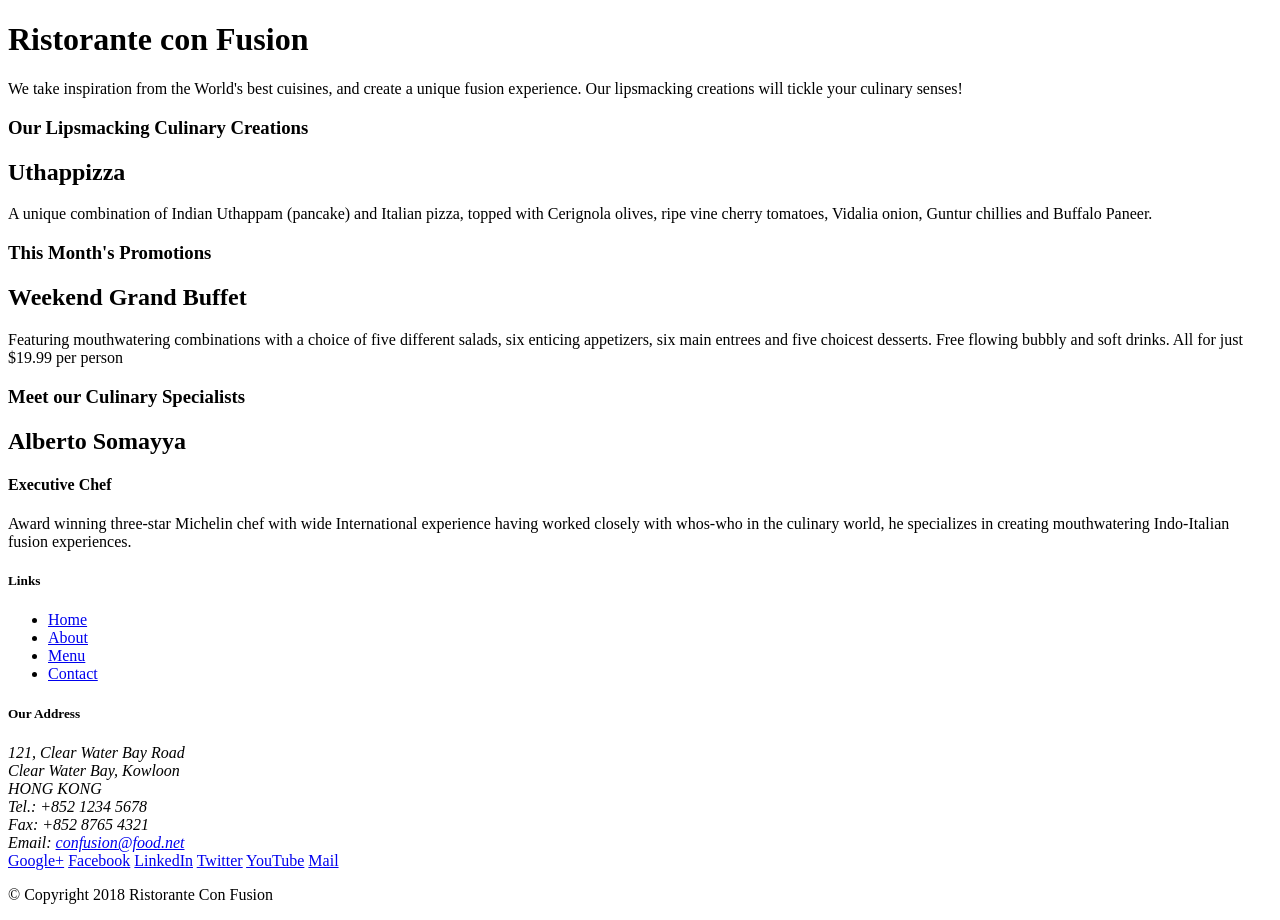
==== index.html @ 0a2d8eb0 "Initial Setup" ====
<!DOCTYPE html>
<html lang="en">

<head>
    <title>Ristorante Con Fusion</title>
</head>

<body>

    <header>
        <div>
            <div>
                <div>
                    <h1>Ristorante con Fusion</h1>
                    <p>We take inspiration from the World's best cuisines, and create a unique fusion experience. Our lipsmacking creations will tickle your culinary senses!</p>
                </div>
                <div>
                </div>
            </div>
        </div>
    </header>

    <div>
        <div>
            <div>
                <h3>Our Lipsmacking Culinary Creations</h3>
            </div>
            <div>
                <h2>Uthappizza</h2>
                <p>A unique combination of Indian Uthappam (pancake) and Italian pizza, topped with Cerignola olives, ripe vine cherry tomatoes, Vidalia onion, Guntur chillies and Buffalo Paneer.</p>
            </div>
        </div>


        <div>
            <div>
                <h3>This Month's Promotions</h3>
            </div>
            <div>
                <h2>Weekend Grand Buffet</h2>
                <p>Featuring mouthwatering combinations with a choice of five different salads, six enticing appetizers, six main entrees and five choicest desserts. Free flowing bubbly and soft drinks. All for just $19.99 per person </p>
            </div>
        </div>

        <div>
            <div>
                <h3>Meet our Culinary Specialists</h3>
            </div>
            <div>
                <h2>Alberto Somayya</h2>
                <h4>Executive Chef</h4>
                <p>Award winning three-star Michelin chef with wide International experience having worked closely with whos-who in the culinary world, he specializes in creating mouthwatering Indo-Italian fusion experiences. </p>
            </div>
        </div>
    </div>

    <footer>
        <div>
            <div>             
                <div>
                    <h5>Links</h5>
                    <ul>
                        <li><a href="#">Home</a></li>
                        <li><a href="#">About</a></li>
                        <li><a href="#">Menu</a></li>
                        <li><a href="#">Contact</a></li>
                    </ul>
                </div>
                <div>
                    <h5>Our Address</h5>
                    <address>
		              121, Clear Water Bay Road<br>
		              Clear Water Bay, Kowloon<br>
		              HONG KONG<br>
		              Tel.: +852 1234 5678<br>
		              Fax: +852 8765 4321<br>
		              Email: <a href="mailto:confusion@food.net">confusion@food.net</a>
		           </address>
                </div>
                <div>
                    <div>
                        <a href="http://google.com/+">Google+</a>
                        <a href="http://www.facebook.com/profile.php?id=">Facebook</a>
                        <a href="http://www.linkedin.com/in/">LinkedIn</a>
                        <a href="http://twitter.com/">Twitter</a>
                        <a href="http://youtube.com/">YouTube</a>
                        <a href="mailto:">Mail</a>
                    </div>
                </div>
           </div>
           <div>             
                <div>
                    <p>© Copyright 2018 Ristorante Con Fusion</p>
                </div>
           </div>
        </div>
    </footer>

</body>

</html>
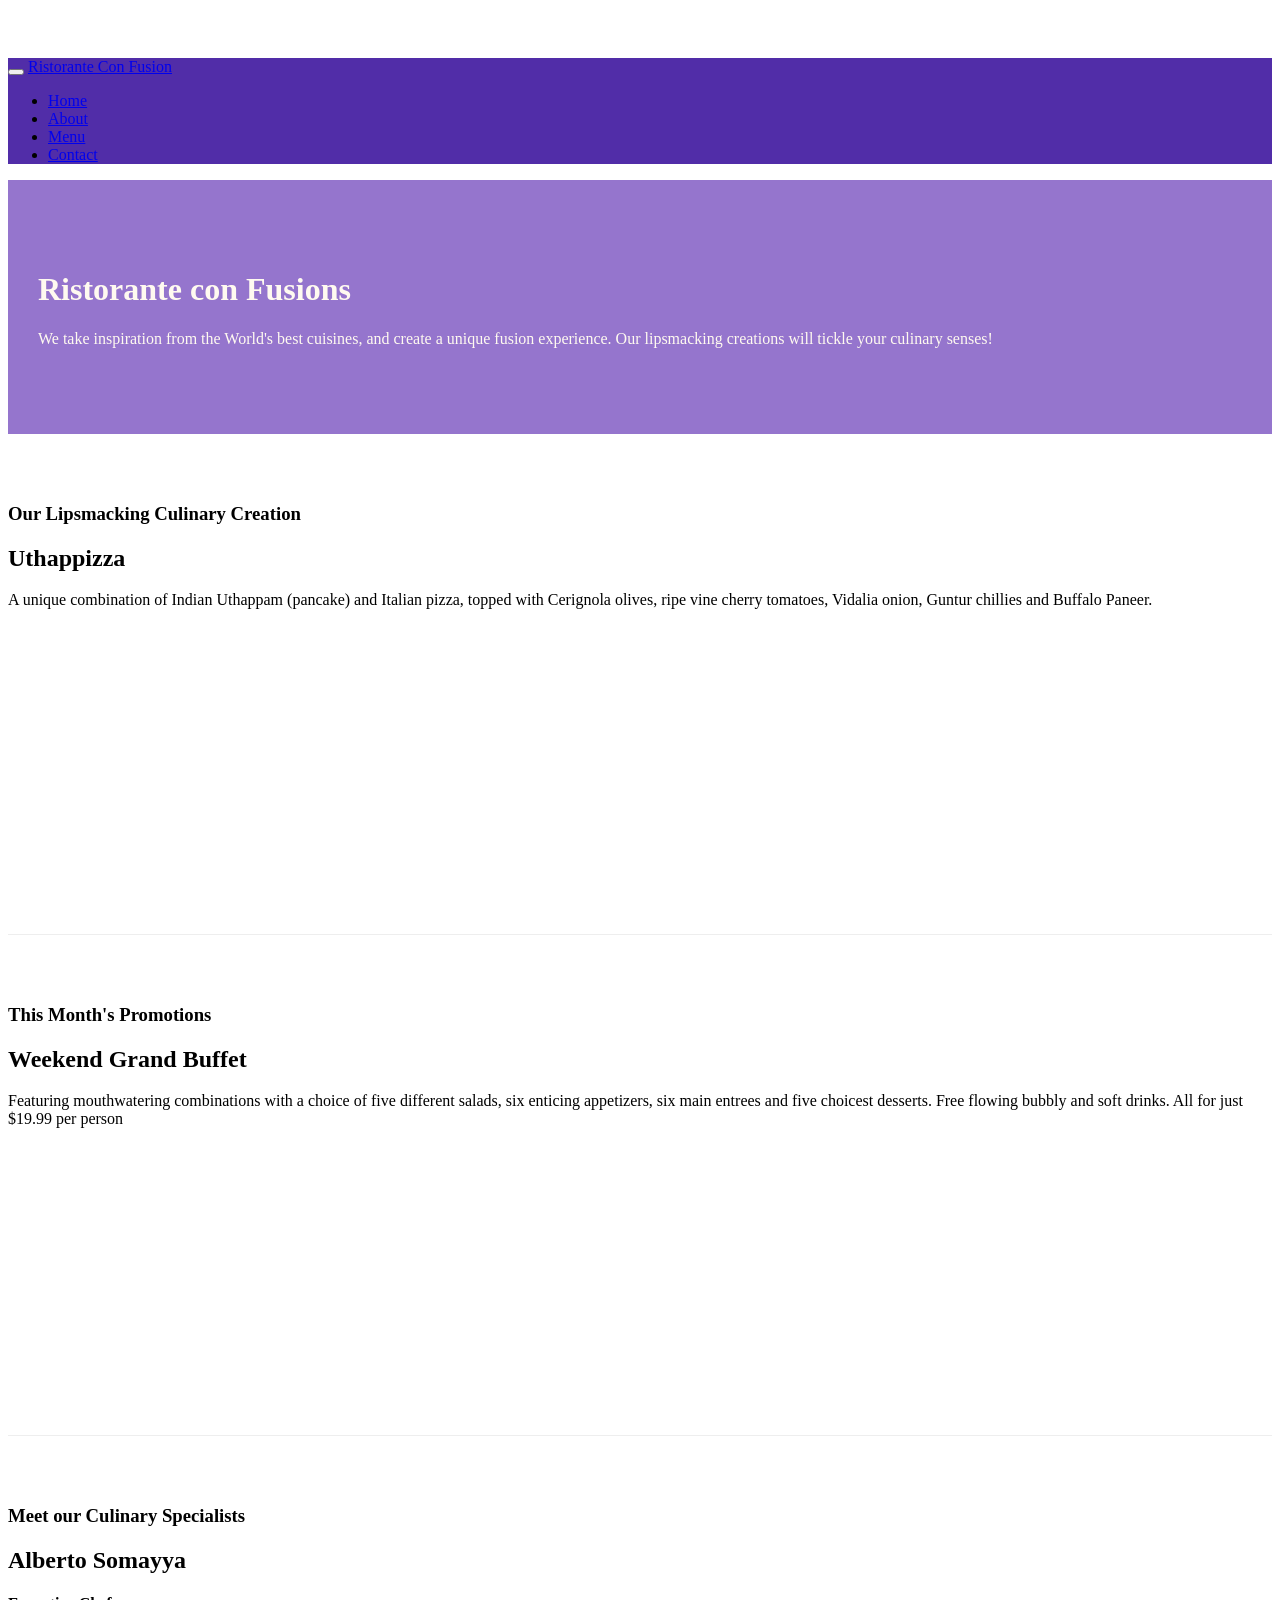
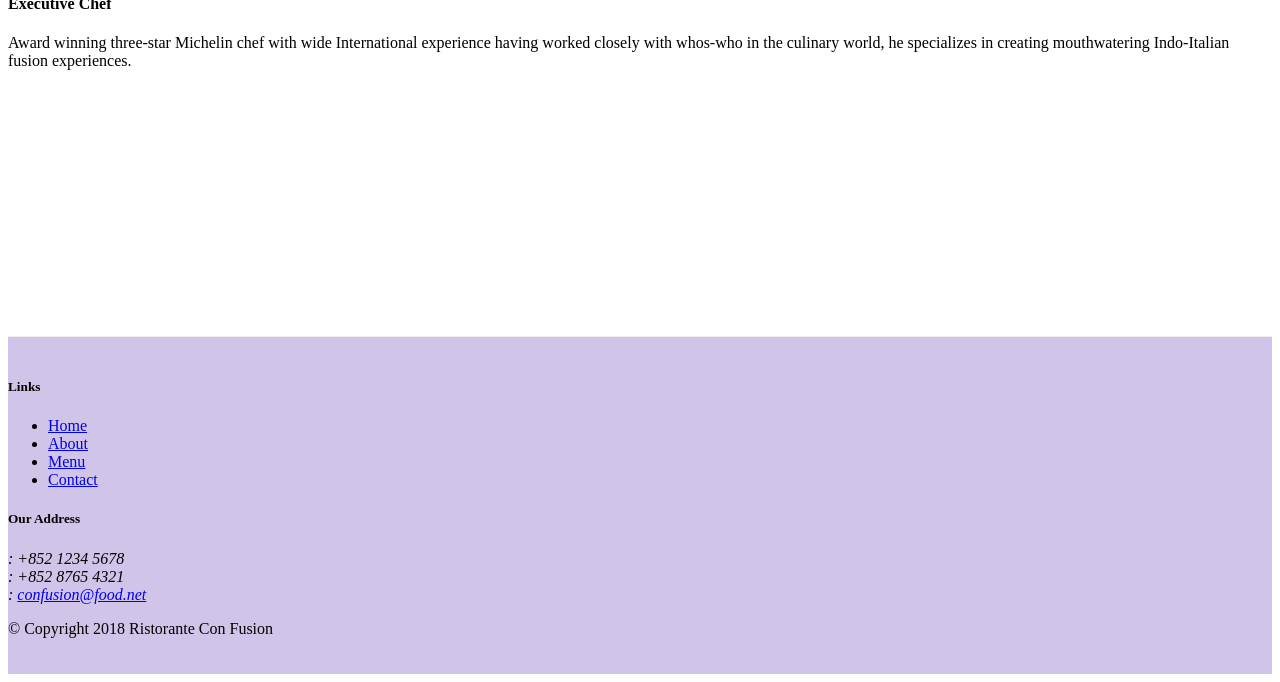
==== commit 5bbcc3aa: "adding font-icons, navigation" ====
--- a/index.html
+++ b/index.html
@@ -2,51 +2,83 @@
 <html lang="en">
 
 <head>
+        <!-- Required meta tags always come first -->
+    <meta charset="utf-8">
+    <meta name="viewport" content="width=device-width, initial-scale=1, shrink-to-fit=no">
+    <meta http-equiv="x-ua-compatible" content="ie=edge">
+
+    <!-- Bootstrap CSS -->
+    <link rel="stylesheet" href="node_modules/bootstrap/dist/css/bootstrap.min.css">
+    <link rel="stylesheet" href="node_modules/font-awesome/css/font-awesome.min.css">
+    <link rel="stylesheet" href="node_modules/bootstrap-social/bootstrap-social.css">
+    <link rel="stylesheet" href="css/styles.css">
+
+
     <title>Ristorante Con Fusion</title>
 </head>
 
 <body>
+    <nav class="navbar navbar-dark navbar-expand-sm  fixed-top">
+        <div class="container">
+            <button class="navbar-toggler" type="button" data-toggle="collapse" data-target="#Navbar">
+                <span class="navbar-toggler-icon"></span>
+            </button>
+           <a class="navbar-brand" href="#">Ristorante Con Fusion</a>
+            <div class="collapse navbar-collapse" id="Navbar">
+                <ul class="navbar-nav mr-auto">
+                    <li class="nav-item active"><a class="nav-link" href="#"><span class="fa fa-home fa-lg"></span> Home</a></li>
+                    <li class="nav-item"><a class="nav-link" href="./aboutus.html"><span class="fa fa-info fa-lg"></span> About</a></li>
+                    <li class="nav-item"><a class="nav-link" href="#"><span class="fa fa-list fa-lg"></span> Menu</a></li>
+                    <li class="nav-item"><a class="nav-link" href="#"><span class="fa fa-address-card fa-lg"></span> Contact</a></li>
+                </ul>    
+             </div>        
+        </div>
+    </nav>
 
-    <header>
-        <div>
-            <div>
-                <div>
-                    <h1>Ristorante con Fusion</h1>
+   
+
+
+
+    <header class="jumbotron">
+        <div class="container">
+            <div class="row row-header">
+                <div class="col-12 col-sm-6">
+                    <h1>Ristorante con Fusions</h1>
                     <p>We take inspiration from the World's best cuisines, and create a unique fusion experience. Our lipsmacking creations will tickle your culinary senses!</p>
                 </div>
-                <div>
+                <div class="col-12 col-sm">
                 </div>
             </div>
         </div>
     </header>
 
-    <div>
-        <div>
-            <div>
-                <h3>Our Lipsmacking Culinary Creations</h3>
+    <div class="container">
+        <div class="row row-content align-items-center">
+            <div class="col-12 col-sm-4  order-sm-last col-md-3 ">
+                <h3>Our Lipsmacking Culinary Creation</h3>
             </div>
-            <div>
+            <div class="col col-sm order-sm-firs col-md">
                 <h2>Uthappizza</h2>
                 <p>A unique combination of Indian Uthappam (pancake) and Italian pizza, topped with Cerignola olives, ripe vine cherry tomatoes, Vidalia onion, Guntur chillies and Buffalo Paneer.</p>
             </div>
         </div>
 
 
-        <div>
-            <div>
+        <div class="row row-content align-items-center">
+            <div class="col-12 col-sm-4 col-md-3">
                 <h3>This Month's Promotions</h3>
             </div>
-            <div>
+            <div class="col col-sm col-md">
                 <h2>Weekend Grand Buffet</h2>
                 <p>Featuring mouthwatering combinations with a choice of five different salads, six enticing appetizers, six main entrees and five choicest desserts. Free flowing bubbly and soft drinks. All for just $19.99 per person </p>
             </div>
         </div>
 
-        <div>
-            <div>
+        <div class="row row-content align-items-center">
+            <div class="col-12 col-sm-4 order-sm-last  col-md-3">
                 <h3>Meet our Culinary Specialists</h3>
             </div>
-            <div>
+            <div class="col col-sm order-sm-first col-md">
                 <h2>Alberto Somayya</h2>
                 <h4>Executive Chef</h4>
                 <p>Award winning three-star Michelin chef with wide International experience having worked closely with whos-who in the culinary world, he specializes in creating mouthwatering Indo-Italian fusion experiences. </p>
@@ -54,48 +86,52 @@
         </div>
     </div>
 
-    <footer>
-        <div>
-            <div>             
-                <div>
+    <footer class="footer" >
+        <div class="container">
+            <div class="row ">             
+                <div class="col-4  offset-1 col-sm-2">
                     <h5>Links</h5>
-                    <ul>
+                    <ul class="list-unstyled">
                         <li><a href="#">Home</a></li>
-                        <li><a href="#">About</a></li>
+                        <li><a href="./aboutus.html">About</a></li>
                         <li><a href="#">Menu</a></li>
                         <li><a href="#">Contact</a></li>
                     </ul>
                 </div>
-                <div>
+                <div class="col-7 col-sm-5">
                     <h5>Our Address</h5>
                     <address>
-		              121, Clear Water Bay Road<br>
-		              Clear Water Bay, Kowloon<br>
-		              HONG KONG<br>
-		              Tel.: +852 1234 5678<br>
-		              Fax: +852 8765 4321<br>
-		              Email: <a href="mailto:confusion@food.net">confusion@food.net</a>
+		              <i class="fa fa-phone fa-lg"></i>: +852 1234 5678<br>
+                      <i class="fa fa-fax fa-lg"></i>: +852 8765 4321<br>
+                      <i class="fa fa-envelope fa-lg"></i>: 
+                      <a href="mailto:confusion@food.net">confusion@food.net</a>
 		           </address>
                 </div>
-                <div>
-                    <div>
-                        <a href="http://google.com/+">Google+</a>
-                        <a href="http://www.facebook.com/profile.php?id=">Facebook</a>
-                        <a href="http://www.linkedin.com/in/">LinkedIn</a>
-                        <a href="http://twitter.com/">Twitter</a>
-                        <a href="http://youtube.com/">YouTube</a>
-                        <a href="mailto:">Mail</a>
+                <div class="col-12 col-sm-4  align-self-center">
+                    <div class="text-center">
+                        
+                        <a class="btn btn-social-icon btn-google" href="http://google.com/+"><i class="fa fa-google-plus"></i></a>
+                        <a class="btn btn-social-icon btn-facebook" href="http://www.facebook.com/profile.php?id="><i class="fa fa-facebook"></i></a>
+                        <a class="btn btn-social-icon btn-linkedin" href="http://www.linkedin.com/in/"><i class="fa fa-linkedin"></i></a>
+                        <a class="btn btn-social-icon btn-twitter" href="http://twitter.com/"><i class="fa fa-twitter"></i></a>
+                        <a class="btn btn-social-icon btn-google" href="http://youtube.com/"><i class="fa fa-youtube"></i></a>
+                        <a class="btn btn-social-icon" href="mailto:"><i class="fa fa-envelope-o"></i></a>
+                   
+                    
                     </div>
                 </div>
            </div>
-           <div>             
-                <div>
+           <div class="row justify-content-center">             
+                <div clas="col-auto">
                     <p>© Copyright 2018 Ristorante Con Fusion</p>
                 </div>
            </div>
         </div>
     </footer>
-
+    <!-- jQuery first, then Popper.js, then Bootstrap JS. -->
+    <script src="node_modules/jquery/dist/jquery.slim.min.js"></script>
+    <script src="node_modules/popper.js/dist/umd/popper.min.js"></script>
+    <script src="node_modules/bootstrap/dist/js/bootstrap.min.js"></script>
 </body>
 
 </html>
--- a/css/styles.css
+++ b/css/styles.css
@@ -0,0 +1,44 @@
+.row-header {
+
+    margin: 0px auto;
+    padding: 0px auto;
+    
+}
+
+.row-content {
+    margin: 0px auto;
+    padding: 50px 0px 50px 0px;
+    border-bottom: 1px ridge;
+    min-height: 400px;
+}
+
+.footer {
+    background-color: #D1C4E9;
+    margin: 0px auto;
+    padding: 20px 0px 20px 0px;
+
+}
+
+
+.jumbotron {
+
+    padding: 70px 30px 70px 30px;
+    margin: 0px auto;
+    background: #9575CD;
+    color: floralwhite;
+}
+
+.address {
+    font-size: 80px;
+    margin: 0px;
+    color: #0f0f0f;
+}
+
+body{
+    padding:50px 0px 0px 0px;
+    z-index:0;
+}
+
+.navbar-dark {
+     background-color: #512DA8;
+}
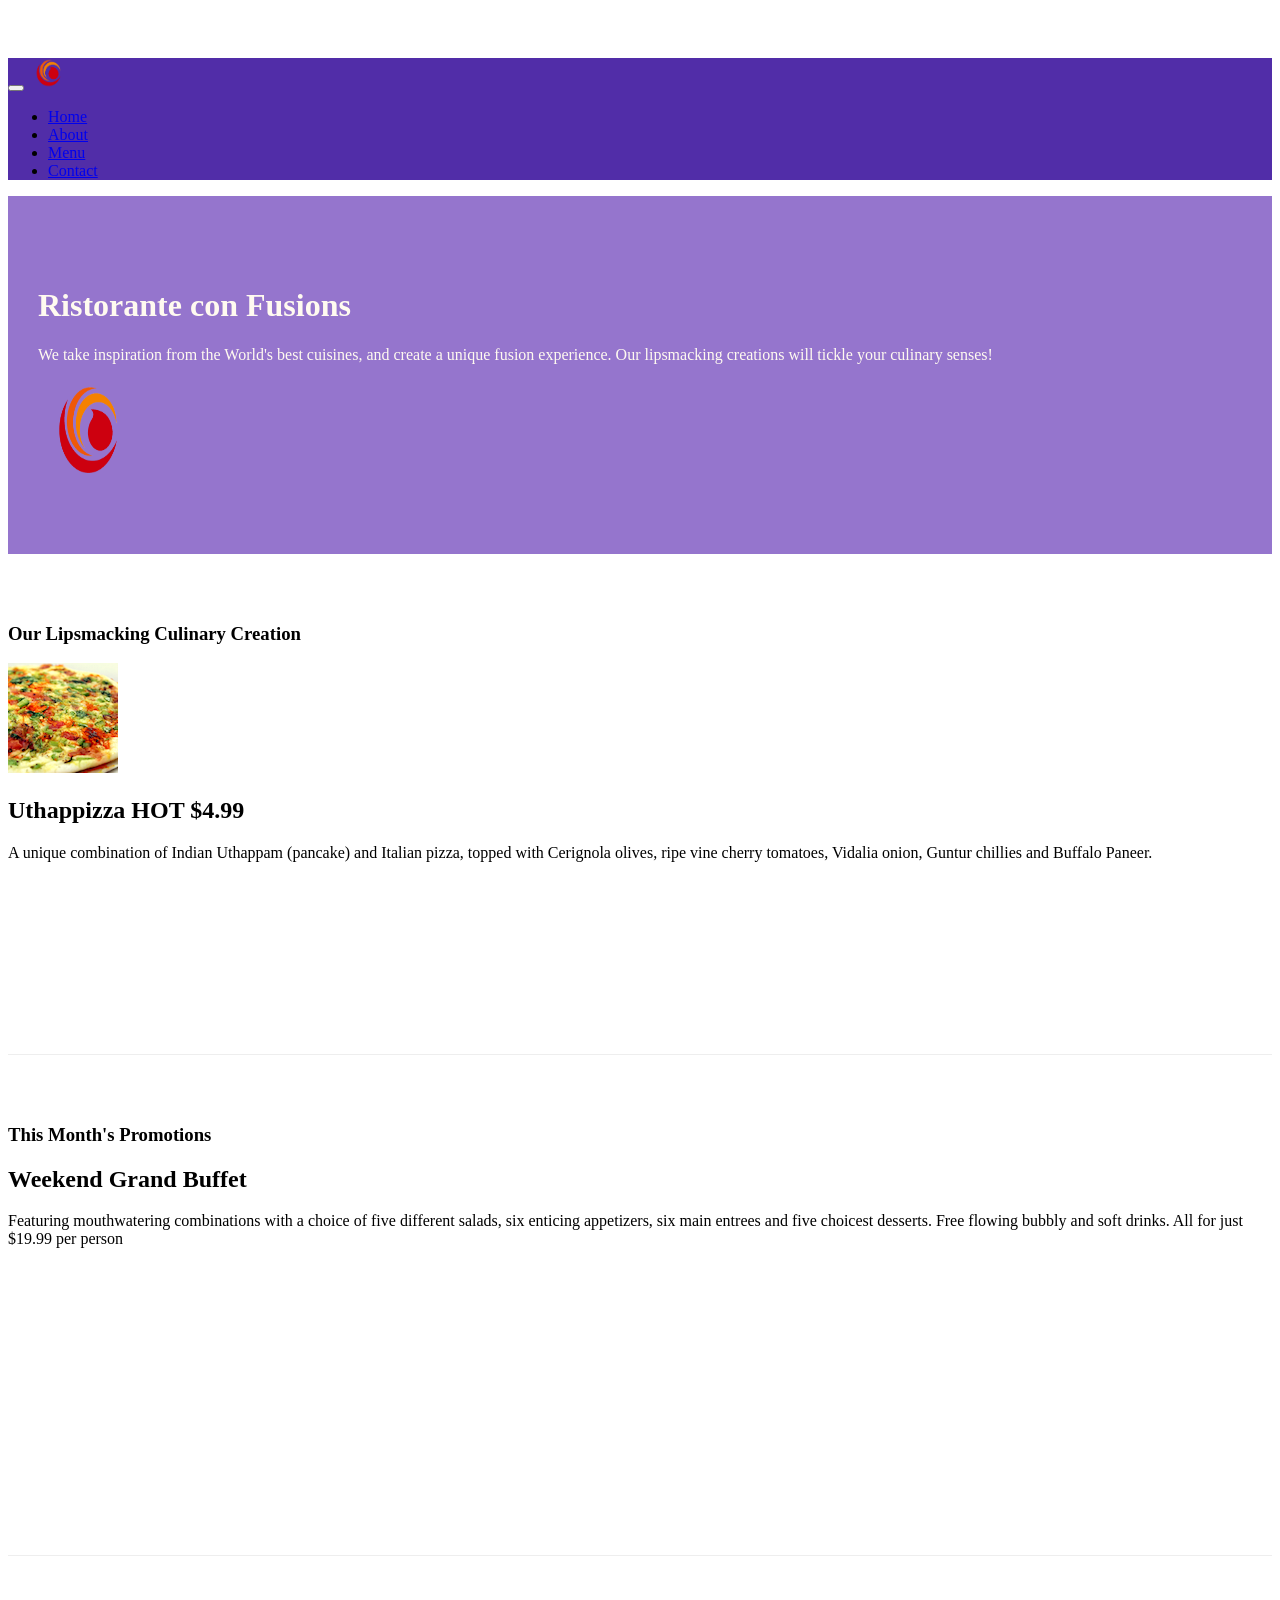
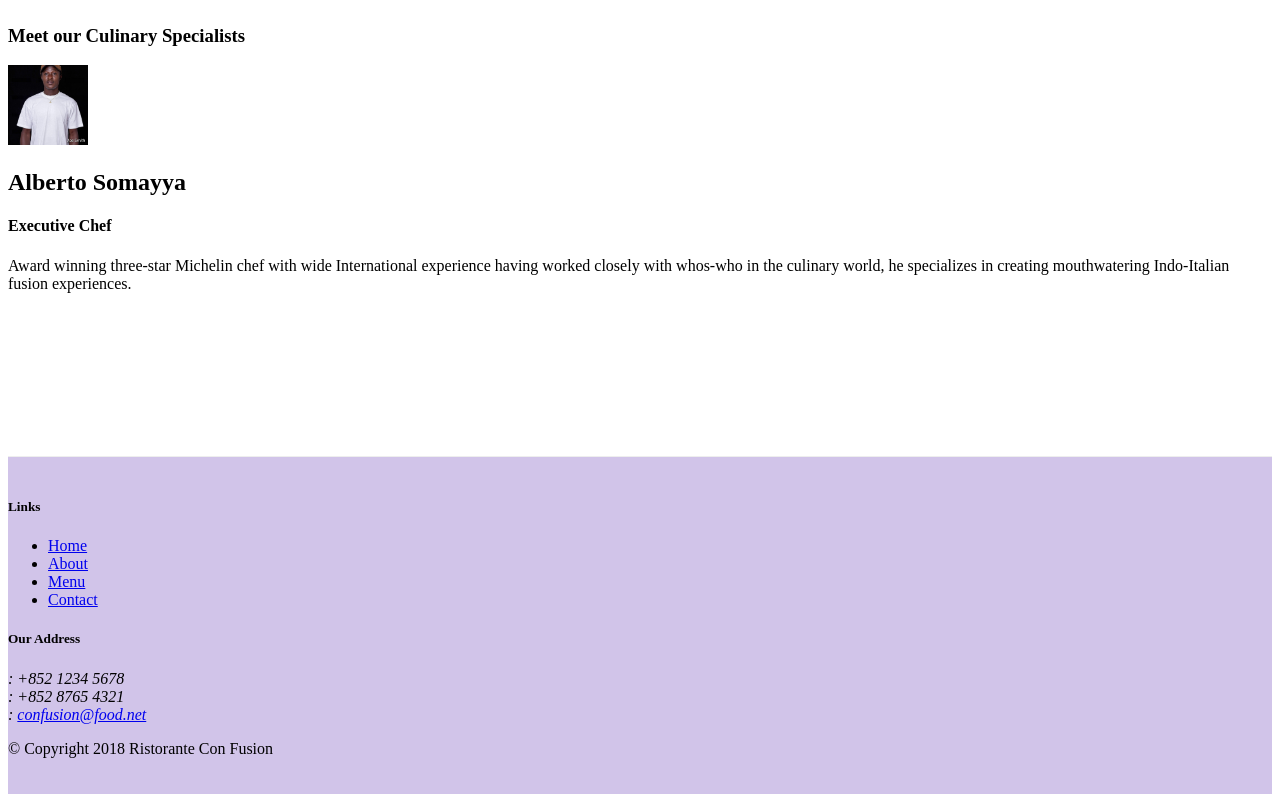
==== commit 0230f3f6: "adding images, media, user alerts" ====
--- a/index.html
+++ b/index.html
@@ -23,13 +23,13 @@
             <button class="navbar-toggler" type="button" data-toggle="collapse" data-target="#Navbar">
                 <span class="navbar-toggler-icon"></span>
             </button>
-           <a class="navbar-brand" href="#">Ristorante Con Fusion</a>
+            <a class="navbar-brand mr-auto" href="#"><img src="img/oil.png" height="30" width="41"></a>
             <div class="collapse navbar-collapse" id="Navbar">
                 <ul class="navbar-nav mr-auto">
                     <li class="nav-item active"><a class="nav-link" href="#"><span class="fa fa-home fa-lg"></span> Home</a></li>
                     <li class="nav-item"><a class="nav-link" href="./aboutus.html"><span class="fa fa-info fa-lg"></span> About</a></li>
                     <li class="nav-item"><a class="nav-link" href="#"><span class="fa fa-list fa-lg"></span> Menu</a></li>
-                    <li class="nav-item"><a class="nav-link" href="#"><span class="fa fa-address-card fa-lg"></span> Contact</a></li>
+                    <li class="nav-item"><a class="nav-link" href="./contactus.html"><span class="fa fa-address-card fa-lg"></span> Contact</a></li>
                 </ul>    
              </div>        
         </div>
@@ -46,7 +46,8 @@
                     <h1>Ristorante con Fusions</h1>
                     <p>We take inspiration from the World's best cuisines, and create a unique fusion experience. Our lipsmacking creations will tickle your culinary senses!</p>
                 </div>
-                <div class="col-12 col-sm">
+                <div class="col-12 col-sm align-self-center">
+                    <img src="img/oil.png"  class="img-fluid" height="100" width="100">
                 </div>
             </div>
         </div>
@@ -58,8 +59,18 @@
                 <h3>Our Lipsmacking Culinary Creation</h3>
             </div>
             <div class="col col-sm order-sm-firs col-md">
-                <h2>Uthappizza</h2>
-                <p>A unique combination of Indian Uthappam (pancake) and Italian pizza, topped with Cerignola olives, ripe vine cherry tomatoes, Vidalia onion, Guntur chillies and Buffalo Paneer.</p>
+                 <div class="media">
+                         <img class="d-flex mr-3 img-thumbnail align-self-center"
+                            src="img/uthappizza.png" alt="Uthappizza">
+                    <div class="media-body">
+                        <h2 class="mt-0">Uthappizza <span class="badge badge-danger">HOT</span> <span class="badge badge-pill badge-secondary">$4.99</span></h2>
+                        <p class="d-none d-sm-block">A unique combination of Indian Uthappam (pancake) and
+                            Italian pizza, topped with Cerignola olives, ripe vine
+                            cherry tomatoes, Vidalia onion, Guntur chillies and
+                            Buffalo Paneer.</p>
+                    </div>
+                </div>
+              
             </div>
         </div>
 
@@ -79,9 +90,19 @@
                 <h3>Meet our Culinary Specialists</h3>
             </div>
             <div class="col col-sm order-sm-first col-md">
-                <h2>Alberto Somayya</h2>
-                <h4>Executive Chef</h4>
-                <p>Award winning three-star Michelin chef with wide International experience having worked closely with whos-who in the culinary world, he specializes in creating mouthwatering Indo-Italian fusion experiences. </p>
+                <div class="media">
+                         <img class="d-flex mr-3 img-thumbnail align-self-center"
+                            src="img/FB.jpg" alt="Alberto Somayya" height="80" width="80">
+                    <div class="media-body">
+                        <h2 class="mt-0">Alberto Somayya</h2>
+                        <h4>Executive Chef</h4>
+                        <p class="d-none d-sm-block">Award winning three-star Michelin chef with wide
+                            International experience having worked closely with
+                            whos-who in the culinary world, he specializes in
+                            creating mouthwatering Indo-Italian fusion experiences.
+                            </p>
+                    </div>
+                </div>
             </div>
         </div>
     </div>
